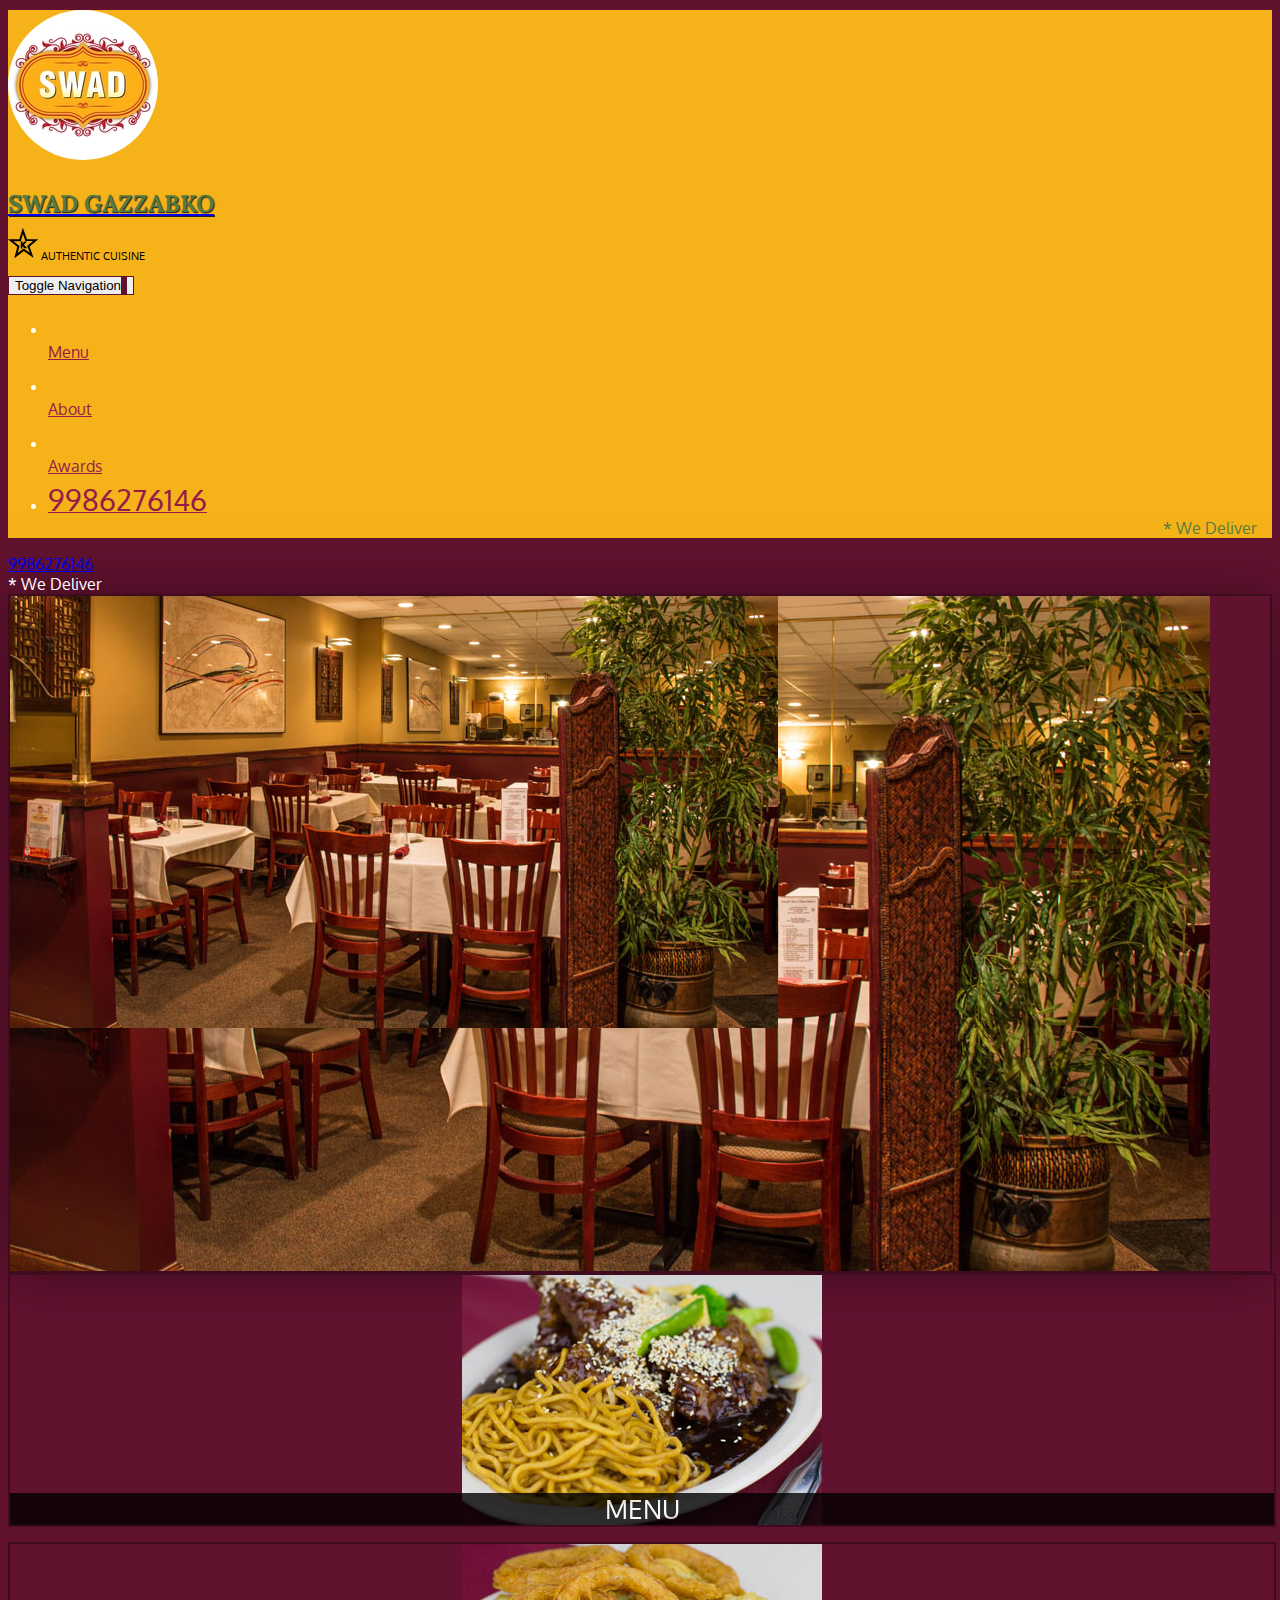
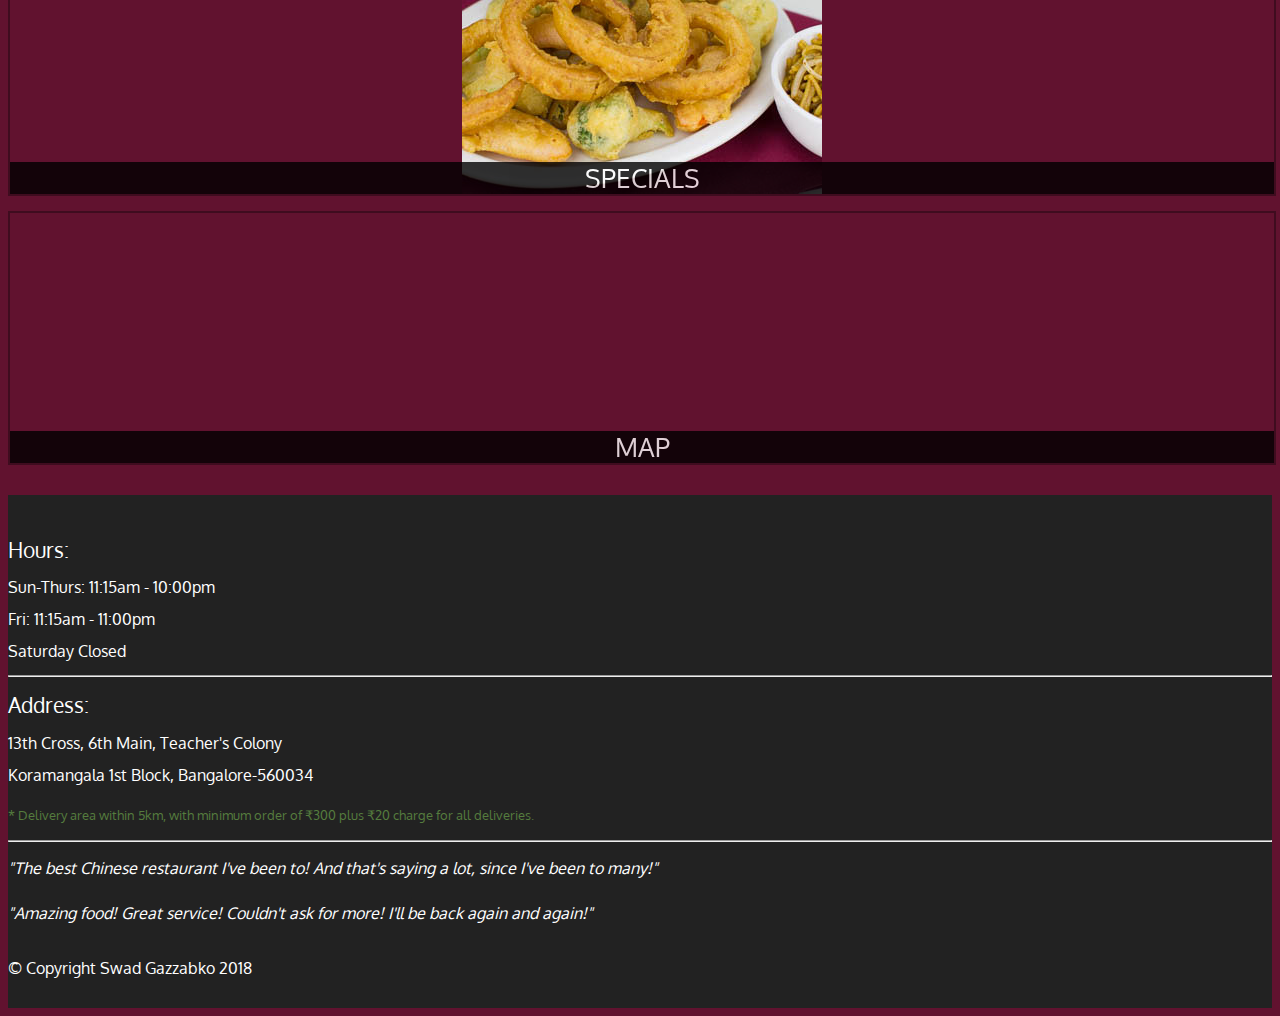
==== index.html @ f110a042 "Template for restaurant site - Landing page" ====
<!doctype html>
<html lang="en">
  <head>
    <meta charset="utf-8">
    <meta http-equiv="X-UA-Compatible" content="IE=edge">
    <meta name="viewport" content="width=device-width, initial-scale=1">
    <title>Swad Gazzabko</title>
    <link rel="stylesheet" href="css/bootstrap.min.css">
    <link rel="stylesheet" href="css/styles.css">
    <link href="https://fonts.googleapis.com/css?family=Oxygen:400,300,700" rel="stylesheet" type='text/css'>
    <link href='https://fonts.googleapis.com/css?family=Lora' rel='stylesheet' type='text/css'> 
  </head>
<body>
  <header>
    <nav id="header-nav" class="navbar navbar-default">
      <div class="container">
        <div class="navbar-header">
          <a href="index.html" class="pull-left visible-md visible-lg">
            <div id="logo-img" alt="Logo Image"></div>
          </a>

          <div class="navbar-brand">
            <a href="index.html"><h1>Swad Gazzabko</h1></a>
            <p>
              <img src="images/star-k-logo.png" alt="Kosher's certification">
              <span>Authentic Cuisine</span>
            </p>
          </div>

          <button type="button" class="navbar-toggle collapsed" data-toggle="collapse" data-target="#collapsable-nav" aria-expanded="false">
            <span class="sr-only">Toggle Navigation</span>
            <span class="icon-bar"></span>
            <span class="icon-bar"></span>
            <span class="icon-bar"></span>
          </button>
        </div>

        <div id="collapsable-nav" class="collapse navbar-collapse">
          <ul id="nav-list" class="nav navbar-nav navbar-right">
            <li>
              <a href="menu_categories.html">
                <span class="glyphicon glyphicon-cutlery"></span>
                <br class="hidden-xs">Menu
              </a>
            </li>
            <li>
              <a href="">
                <span class="glyphicon glyphicon-info-sign"></span>
                <br class="hidden-xs">About
              </a>
            </li>
            <li>
              <a href="">
                <span class="glyphicon glyphicon-certificate"></span>
                <br class="hidden-xs">Awards
              </a>
            </li>
            <li id="phone" class="hidden-xs">
              <a href="tel:9986276146">
                <span>9986276146</span>
              </a>
              <div>* We Deliver</div>
            </li>
          </ul> <!-- End of nav list -->
        </div>  <!-- End of collapsable navbar -->
      </div> <!-- .container -->
    </nav>
  </header>

  <div id="call-btn" class="visible-xs">
    <a class="btn" href="tel:9986276146">
      <span class="glyphicon glyphicon-earphone"></span>
        9986276146
    </a>
  </div>
  <div id="xs-deliver" class="text-center visible-xs">* We Deliver</div>

  <!-- Image of the restaurant -->
  <div id="main-content" class="container">
    <div class="jumbotron">
      <img src="images/jumbotron_768.jpg" alt="Picture of restaurant" class="img-responsive visible-xs">
    </div>
    <!-- Menu, Specials and Map -->
    <div id="home-tiles" class="row">
      <div class="col-md-4 col-sm-6 col-xs-12">
        <a href="menu_categories.html"><div id="menu-tile"><span>menu</span></div></a>
      </div>
      <div class="col-md-4 col-sm-6 col-xs-12">
        <a href="single-category.html"><div id="specials-tile"><span>specials</span></div></a>
      </div>
      <div class="col-md-4 col-sm-12 col-xs-12">
        <a href="https://goo.gl/maps/rKMgcRo7S9w" target="_blank"><div id="map-tile">
          <iframe src="https://www.google.com/maps/embed?pb=!1m18!1m12!1m3!1d397.126956216998!2d77.63425143679314!3d12.918180628569118!2m3!1f0!2f0!3f0!3m2!1i1024!2i768!4f13.1!3m3!1m2!1s0x3bae148c77ebd171%3A0x94fc85fa3640ad29!2sTeja+PG+For+Ladies!5e0!3m2!1sen!2sin!4v1545567544473" width="100%" height="250" frameborder="0" style="border:0" allowfullscreen></iframe>
          <span>map</span></div></a>
      </div>
    </div><!-- End of #home-tiles -->
  </div><!-- End of #main-content -->

  <footer class="panel-footer">
    <div class="container">
      <div class="row">
        <section id="hours" class="col-sm-4">
          <span>Hours:</span><br>
          Sun-Thurs: 11:15am - 10:00pm<br>
          Fri: 11:15am - 11:00pm<br>
          Saturday Closed
          <hr class="visible-xs">
        </section>
        <section id="address" class="col-sm-4">
          <span>Address:</span><br>
          13th Cross, 6th Main, Teacher's Colony<br>
          Koramangala 1st Block, Bangalore-560034<br>
          <p>* Delivery area within 5km, with minimum order of &#8377;300 plus &#8377;20 charge for all deliveries.</p>
          <hr class="visible-xs">
        </section>
        <section id="testimonials" class="col-sm-4">
          <p>"The best Chinese restaurant I've been to! And that's saying a lot, since I've been to many!"</p>
          <p>"Amazing food! Great service! Couldn't ask for more! I'll be back again and again!"</p>
        </section>
      </div>
      <div class="text-center">&copy; Copyright Swad Gazzabko 2018</div>
    </div>
  </footer>

  <!-- jQuery (Bootstrap JS plugins depend on it) -->
  <script src="js/jquery-2.1.4.min.js"></script> 
  <script src="js/bootstrap.min.js"></script> 
  <script src="js/script.js"></script>
</body>
</html>
---- css/styles.css ----
body{
	font-size: 16px;
	color: #fff;
	background-color: #61122f;
	font-family: 'Oxygen', sans-serif;
}

#header-nav{
	background-color: #f6b319;
	border-radius: 0;
	border: 0;
}

#logo-img{
	background: url('../images/swad-logo.png') no-repeat;
	border-radius: 50%;
	height: 150px;
	width: 150px;
	margin: 10px 15px 10px 0;
}

.navbar-brand{
	padding-top: 25px;
}

.navbar-brand h1{ /*Name of the restaurant */
	font-family: 'Lora', serif;
	color: #557c3e;
	font-size: 1.5em;
	text-transform: uppercase;
	font-weight: bold;
	text-shadow: 1px 1px 1px #222;
	margin-top: 0;
	margin-bottom: 0;
	line-height: .75;
}

.navbar-brand a:hover , .navbar-brand a:focus{
	text-decoration: none;
}

.navbar-brand p{ /*Star logo and Kosher Certified */
	color: #000;
	text-transform: uppercase;
	font-size: .7em;
	margin-top: 15px;	
}

.navbar-brand p span{ /*Only Kosher Cerified */
	vertical-align: middle;
}

#nav-list{ /*Menu,About and Awards */
	margin-top: 10px;
}

#nav-list a{
	color: #951C49;
	text-align: center;
}

#nav-list a:hover{
	background: #E7E7E7;	
}

#nav-list a span{
	font-size: 1.8em;
}

#phone{
	margin-top: 5px;
}

#phone a{
	text-align: right;
	padding-bottom: 0;
}

#phone div{
	color: #557c3e;
	text-align: right;
	padding-right: 15px;
}

.navbar-header button.navbar-toggle, .navbar-header .icon-bar {
	border: 1px solid #61122f;
}

.navbar-header button.navbar-toggle{
	clear: both;
	margin-top: -30px;
}
/* END HEADER */

/*FOOTER*/
.panel-footer{
	margin-top: 30px;
	padding-top: 35px;
	padding-bottom: 30px;
	background-color: #222;
	border-top:0;
}

.panel-footer div.row{
	margin-bottom: 35px
}

#hours,#address{
	line-height: 2;
}

#hours > span, #address > span{
	font-size: 1.3em;
}

#address p{
	color: #557c3e;
	font-size: .8em;
	line-height: 1.8;
}

#testimonials{
	font-style: italic;
}

#testimonials p:nth-child(2){
	margin-top: 25px;
}

/*END FOOTER */

/*Home Page */
.container .jumbotron{
	box-shadow: 0 0 50px #3F0C1F;
	border: 2px solid #3F0C1F;
}

#menu-tile,#specials-tile,#map-tile{
	height: 250px;
	width: 100%;
	margin-bottom: 15px;
	position: relative;
	border: 2px solid #3F0C1F;
	overflow: hidden;
}

#menu-tile:hover,#specials-tile:hover,#map-tile:hover{
	box-shadow: 0 1px 5px 1px #CCCCCC;
}

#menu-tile{
	background: url('../images/menu-tile.jpg') no-repeat;
	background-position: center;
}

#specials-tile{
	background: url('../images/specials-tile.jpg') no-repeat;
	background-position: center;
}

#menu-tile span, #specials-tile span, #map-tile span{
	position: absolute;
	bottom: 0;
	right: 0;
	width: 100%;
	text-align: center;
	font-size: 1.6em;
	text-transform: uppercase;
	background-color: #000;
	color: #fff;
	opacity: .8;
} 



/********** Large devices only **********/
@media (min-width: 1200px) {
	/*Home Page */
	.container .jumbotron{
		background: url('../images/jumbotron_1200.jpg') no-repeat;
		height: 675px;
	} /*End Home Page */
}

/********** Medium devices only **********/
@media (min-width: 992px) and (max-width: 1199px) {
  /* Header */
  #logo-img {
    background: url('../images/restaurant-logo_medium.png') no-repeat;
    width: 100px;
    height: 100px;
    margin: 5px 5px 5px 0;
  }
  /* End Header */

  /*Home Page */
  .container .jumbotron{
		background: url('../images/jumbotron_992.jpg') no-repeat;
		height: 558px;
	} /*End Home Page */
}

/********** Small devices only **********/
@media (min-width: 768px) and (max-width: 991px) {
	/*Home Page */
	.container .jumbotron{
		background: url('../images/jumbotron_768.jpg') no-repeat;
		height: 432px;
	} /*End Home Page */
}

/********** Extra small devices only **********/
@media (max-width: 767px) {
  /* Header */
  .navbar-brand {
    padding-top: 10px;
    height: 80px;
  }
  .navbar-brand h1 { /* Restaurant name */
    padding-top: 10px;
    font-size: 5vw; /* 1vw = 1% of viewport width */
  }
  .navbar-brand p { /* Kosher cert */
    font-size: .6em;
    margin-top: 12px;
  }
  .navbar-brand p img { /* Star-K */
    height: 20px;
  }

  #collapsable-nav a { /* Collapsed nav menu text */
    font-size: 1.2em;
  }
  #collapsable-nav a span { /* Collapsed nav menu glyph */
    font-size: 1em;
    margin-right: 5px;
  }

  #call-btn > a {
    font-size: 1.5em;
    display: block;
    margin: 0 20px;
    padding: 10px;
    border: 2px solid #fff;
    background-color: #f6b319;
    color: #951c49;
  }
  #xs-deliver {
    margin-top: 5px;
    font-size: .7em;
    letter-spacing: .1em;
    text-transform: uppercase;
  }
  /* End Header */

  /*Home Page */
	.container .jumbotron{
		margin-top: 30px;
		padding: 0;
	} /*End Home Page */

	#menu-tile, #specials-tile {
		width: 360px;
		margin:0 auto 15px;

	}
}

/***************Super Extra Small Devices Only. Eg: Iphone 4 *****************/

@media (max-width: 479px){
	/* Header */
  .navbar-brand h1 { /* Restaurant name */
    padding-top: 5px;
    font-size: 6vw;
  }
  /* End Header */

	/*Home Page*/
	#menu-tile,#specials-tile {
		width: 280px;
		margin:0 auto 15px;
	}
}
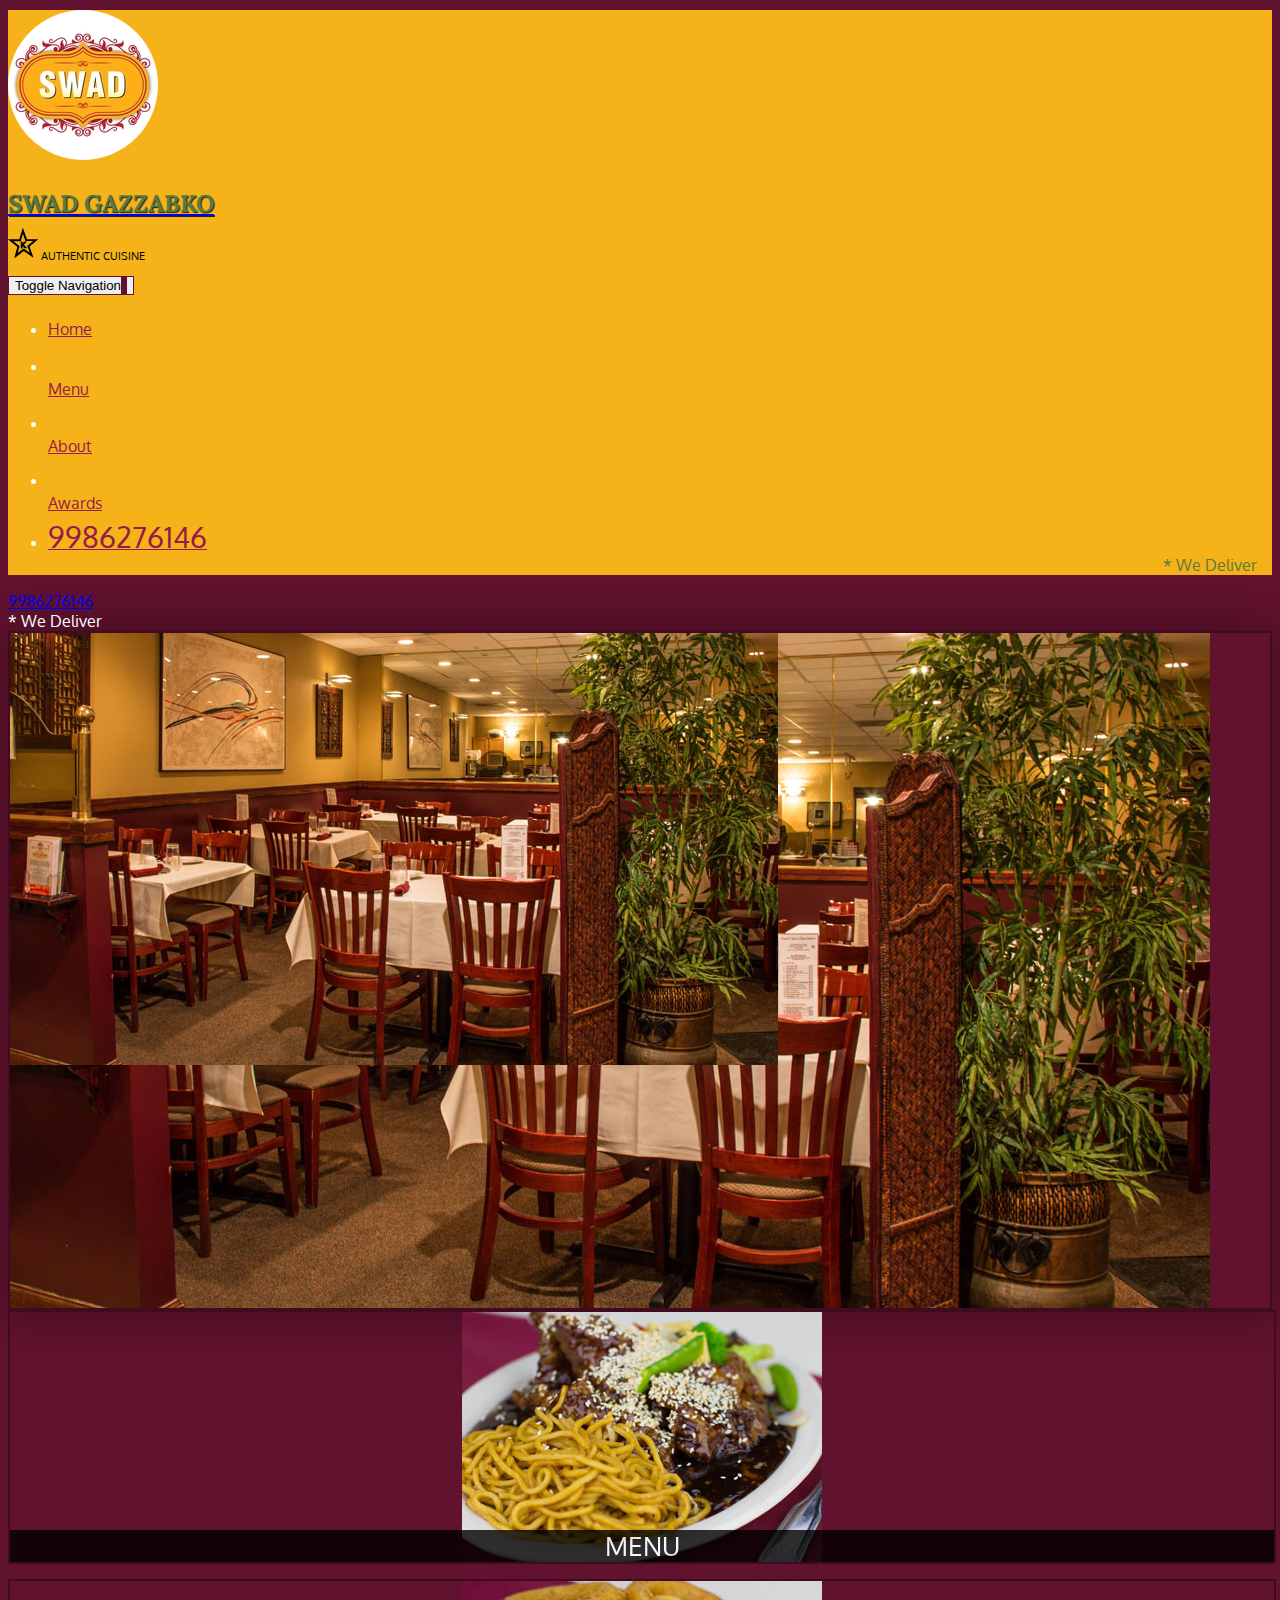
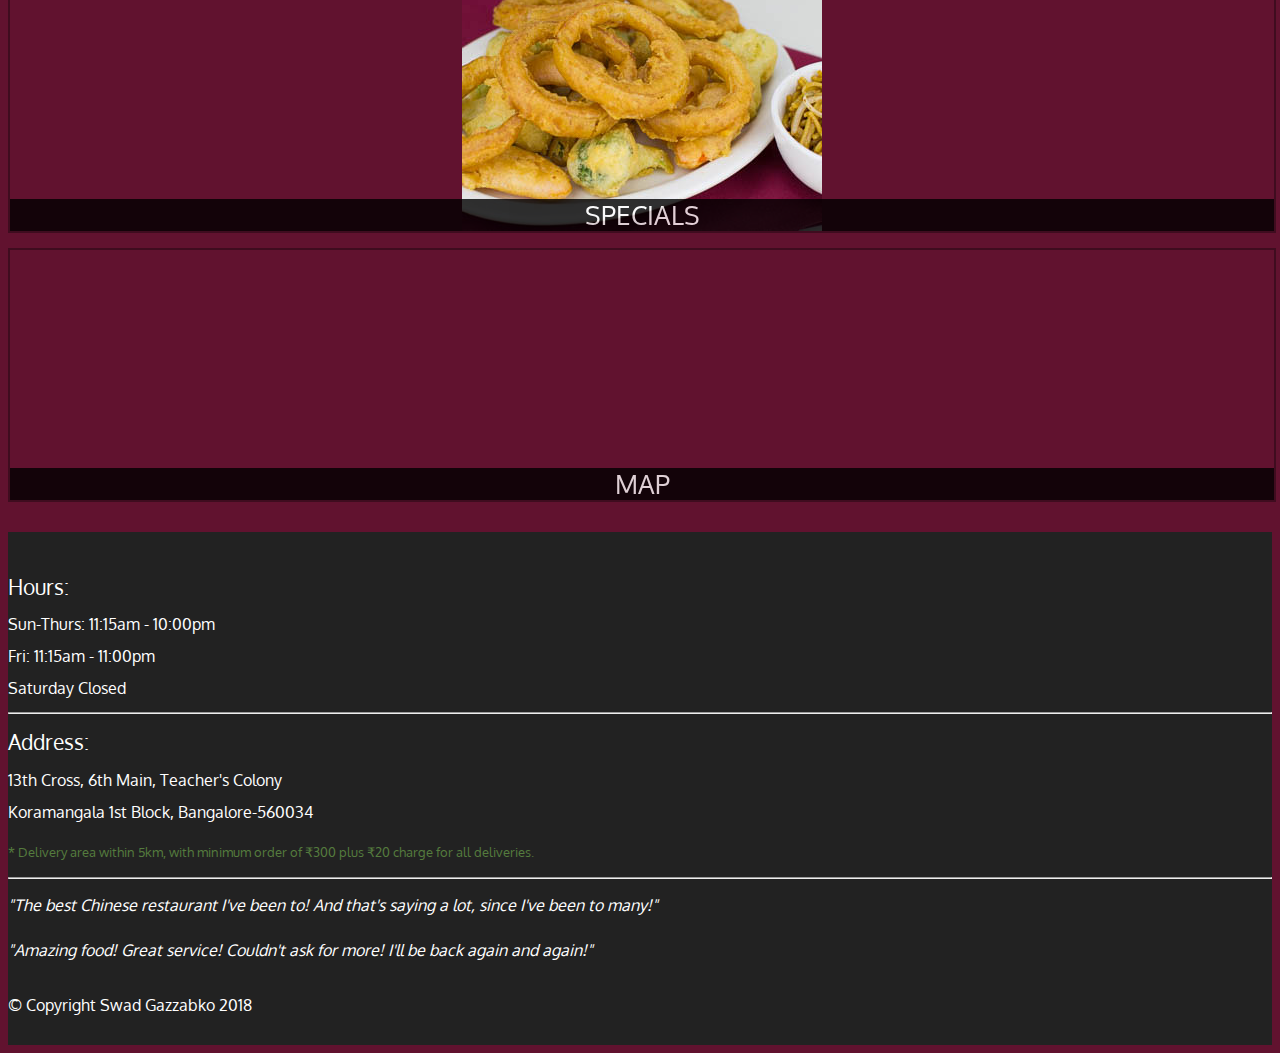
==== commit f08579ee: "Completed the design of website" ====
--- a/index.html
+++ b/index.html
@@ -37,8 +37,13 @@
 
         <div id="collapsable-nav" class="collapse navbar-collapse">
           <ul id="nav-list" class="nav navbar-nav navbar-right">
+            <li class="visible-xs active">
+              <a href="index.html">
+                <span class="glyphicon glyphicon-home"></span> Home
+              </a>
+            </li>
             <li>
-              <a href="menu_categories.html">
+              <a href="menu-categories.html">
                 <span class="glyphicon glyphicon-cutlery"></span>
                 <br class="hidden-xs">Menu
               </a>
@@ -83,7 +88,7 @@
     <!-- Menu, Specials and Map -->
     <div id="home-tiles" class="row">
       <div class="col-md-4 col-sm-6 col-xs-12">
-        <a href="menu_categories.html"><div id="menu-tile"><span>menu</span></div></a>
+        <a href="menu-categories.html"><div id="menu-tile"><span>menu</span></div></a>
       </div>
       <div class="col-md-4 col-sm-6 col-xs-12">
         <a href="single-category.html"><div id="specials-tile"><span>specials</span></div></a>
--- a/css/styles.css
+++ b/css/styles.css
@@ -1,212 +1,276 @@
-body{
-	font-size: 16px;
-	color: #fff;
-	background-color: #61122f;
-	font-family: 'Oxygen', sans-serif;
-}
-
-#header-nav{
-	background-color: #f6b319;
-	border-radius: 0;
-	border: 0;
-}
-
-#logo-img{
-	background: url('../images/swad-logo.png') no-repeat;
-	border-radius: 50%;
-	height: 150px;
-	width: 150px;
-	margin: 10px 15px 10px 0;
-}
-
-.navbar-brand{
-	padding-top: 25px;
-}
-
-.navbar-brand h1{ /*Name of the restaurant */
-	font-family: 'Lora', serif;
-	color: #557c3e;
-	font-size: 1.5em;
-	text-transform: uppercase;
-	font-weight: bold;
-	text-shadow: 1px 1px 1px #222;
-	margin-top: 0;
-	margin-bottom: 0;
-	line-height: .75;
-}
-
-.navbar-brand a:hover , .navbar-brand a:focus{
-	text-decoration: none;
-}
-
-.navbar-brand p{ /*Star logo and Kosher Certified */
-	color: #000;
-	text-transform: uppercase;
-	font-size: .7em;
-	margin-top: 15px;	
-}
-
-.navbar-brand p span{ /*Only Kosher Cerified */
-	vertical-align: middle;
-}
-
-#nav-list{ /*Menu,About and Awards */
-	margin-top: 10px;
-}
-
-#nav-list a{
-	color: #951C49;
-	text-align: center;
-}
-
-#nav-list a:hover{
-	background: #E7E7E7;	
-}
-
-#nav-list a span{
-	font-size: 1.8em;
-}
-
-#phone{
-	margin-top: 5px;
-}
-
-#phone a{
+body {
+  font-size: 16px;
+  color: #fff;
+  background-color: #61122f;
+  font-family: 'Oxygen', sans-serif;
+}
+
+/** HEADER **/
+#header-nav {
+  background-color: #f6b319;
+  border-radius: 0;
+  border: 0;
+}
+
+#logo-img {
+  background: url('../images/swad-logo.png') no-repeat;
+  border-radius: 50%;
+  width: 150px;
+  height: 150px;
+  margin: 10px 15px 10px 0;
+}
+
+.navbar-brand {
+  padding-top: 25px;
+}
+.navbar-brand h1 { /* Restaurant name */
+  font-family: 'Lora', serif;
+  color: #557c3e;
+  font-size: 1.5em;
+  text-transform: uppercase;
+  font-weight: bold;
+  text-shadow: 1px 1px 1px #222;
+  margin-top: 0;
+  margin-bottom: 0;
+  line-height: .75;
+}
+.navbar-brand a:hover, .navbar-brand a:focus {
+  text-decoration: none;
+}
+.navbar-brand p { /* Kosher cert */
+  color: #000;
+  text-transform: uppercase;
+  font-size: .7em;
+  margin-top: 15px;
+}
+.navbar-brand p span { /* Star-K */
+  vertical-align: middle;
+}
+
+#nav-list {
+  margin-top: 10px;
+}
+#nav-list a {
+  color: #951C49;
+  text-align: center;
+}
+#nav-list a:hover {
+  background: #E7E7E7;
+}
+#nav-list a span {
+  font-size: 1.8em;
+}
+
+#phone {
+  margin-top: 5px;
+}
+#phone a { /* Phone number */
+  text-align: right;
+  padding-bottom: 0;
+}
+#phone div { /* We Deliver */
+  color: #557c3e;
+  text-align: right;
+  padding-right: 15px;
+}
+
+.navbar-header button.navbar-toggle, .navbar-header .icon-bar {
+  border: 1px solid #61122f;
+}
+.navbar-header button.navbar-toggle {
+  clear: both;
+  margin-top: -30px;
+}
+/* END HEADER */
+
+/* FOOTER */
+.panel-footer {
+  margin-top: 30px;
+  padding-top: 35px;
+  padding-bottom: 30px;
+  background-color: #222;
+  border-top: 0;
+}
+.panel-footer div.row {
+  margin-bottom: 35px;
+}
+#hours, #address {
+  line-height: 2;
+}
+#hours > span, #address > span {
+  font-size: 1.3em;
+}
+#address p {
+  color: #557c3e;
+  font-size: .8em;
+  line-height: 1.8;
+}
+#testimonials {
+  font-style: italic;
+}
+#testimonials p:nth-child(2) {
+  margin-top: 25px;
+}
+/* END FOOTER */
+
+
+
+/* HOME PAGE */
+.container .jumbotron {
+  box-shadow: 0 0 50px #3F0C1F;
+  border: 2px solid #3F0C1F;
+}
+
+#menu-tile, #specials-tile, #map-tile {
+  height: 250px;
+  width: 100%;
+  margin-bottom: 15px;
+  position: relative;
+  border: 2px solid #3F0C1F;
+  overflow: hidden;
+}
+#menu-tile:hover, #specials-tile:hover, #map-tile:hover {
+  box-shadow: 0 1px 5px 1px #cccccc;
+}
+#menu-tile {
+  background: url('../images/menu-tile.jpg') no-repeat;
+  background-position: center;
+}
+#specials-tile {
+  background: url('../images/specials-tile.jpg') no-repeat;
+  background-position: center;
+}
+#menu-tile span, #specials-tile span, #map-tile span {
+  position: absolute;
+  bottom: 0;
+  right: 0;
+  width: 100%;
+  text-align: center;
+  font-size: 1.6em;
+  text-transform: uppercase;
+  background-color: #000;
+  color: #fff;
+  opacity: .8;
+}
+/* END HOME PAGE */
+
+/* MENU CATEGORIES PAGE */
+.category-tile { 
+  position: relative;
+  border: 2px solid #3F0C1F;
+  overflow: hidden;
+  width: 200px;
+  height: 200px;
+  margin: 0 auto 15px;
+}
+.category-tile span {
+  position: absolute;
+  bottom: 0;
+  right: 0;
+  width: 100%;
+  text-align: center;
+  font-size: 1.2em;
+  text-transform: uppercase;
+  background-color: #000;
+  color: #fff;
+  opacity: .8;
+}
+.category-tile:hover {
+  box-shadow: 0 1px 5px 1px #cccccc;
+}
+
+#menu-categories-title + div {
+  margin-bottom: 50px;
+}
+/* END MENU CATEGORIES PAGE */
+
+.menu-item-tile{
+	margin-bottom: 25px;
+}
+
+.menu-item-tile hr{
+	width: 80%;
+}
+
+.menu-item-tile .menu-item-price {
+	font-size: 1.1em;
 	text-align: right;
-	padding-bottom: 0;
-}
-
-#phone div{
-	color: #557c3e;
-	text-align: right;
-	padding-right: 15px;
-}
-
-.navbar-header button.navbar-toggle, .navbar-header .icon-bar {
-	border: 1px solid #61122f;
-}
-
-.navbar-header button.navbar-toggle{
-	clear: both;
-	margin-top: -30px;
-}
-/* END HEADER */
-
-/*FOOTER*/
-.panel-footer{
-	margin-top: 30px;
-	padding-top: 35px;
-	padding-bottom: 30px;
-	background-color: #222;
-	border-top:0;
-}
-
-.panel-footer div.row{
-	margin-bottom: 35px
-}
-
-#hours,#address{
-	line-height: 2;
-}
-
-#hours > span, #address > span{
-	font-size: 1.3em;
-}
-
-#address p{
-	color: #557c3e;
-	font-size: .8em;
-	line-height: 1.8;
-}
-
-#testimonials{
-	font-style: italic;
-}
-
-#testimonials p:nth-child(2){
-	margin-top: 25px;
-}
-
-/*END FOOTER */
-
-/*Home Page */
-.container .jumbotron{
-	box-shadow: 0 0 50px #3F0C1F;
-	border: 2px solid #3F0C1F;
-}
-
-#menu-tile,#specials-tile,#map-tile{
-	height: 250px;
-	width: 100%;
-	margin-bottom: 15px;
+	margin-top: -15px;
+	margin-right:-15px;	
+}
+
+.menu-item-tile .menu-item-price span{
+	font-size: .6em;
+}
+
+.menu-item-photo{
 	position: relative;
 	border: 2px solid #3F0C1F;
 	overflow: hidden;
-}
-
-#menu-tile:hover,#specials-tile:hover,#map-tile:hover{
-	box-shadow: 0 1px 5px 1px #CCCCCC;
-}
-
-#menu-tile{
-	background: url('../images/menu-tile.jpg') no-repeat;
-	background-position: center;
-}
-
-#specials-tile{
-	background: url('../images/specials-tile.jpg') no-repeat;
-	background-position: center;
-}
-
-#menu-tile span, #specials-tile span, #map-tile span{
+	padding: 0;
+	margin-right: -15px; 
+	margin-left: auto;
+	margin-bottom: 20px;
+	max-width: 250px;
+}
+
+.menu-item-photo div{
 	position: absolute;
 	bottom: 0;
 	right: 0;
-	width: 100%;
+	width: 80px;
+	background-color: #557c3e;
 	text-align: center;
-	font-size: 1.6em;
-	text-transform: uppercase;
-	background-color: #000;
-	color: #fff;
-	opacity: .8;
-} 
-
-
+}
+
+.menu-item-description{
+	padding-right: 30px;
+}
+
+h3.menu-item-title{
+	margin:0 0 10px;
+}
+
+.menu-item-details{
+	font-size: .9em;
+	font-style: italic;
+}
 
 /********** Large devices only **********/
 @media (min-width: 1200px) {
-	/*Home Page */
-	.container .jumbotron{
-		background: url('../images/jumbotron_1200.jpg') no-repeat;
-		height: 675px;
-	} /*End Home Page */
+  .container .jumbotron {
+    background: url('../images/jumbotron_1200.jpg') no-repeat;
+    height: 675px;
+  }
 }
 
 /********** Medium devices only **********/
 @media (min-width: 992px) and (max-width: 1199px) {
   /* Header */
   #logo-img {
-    background: url('../images/restaurant-logo_medium.png') no-repeat;
+    background: url('../images/swad-logo-medium.png') no-repeat;
     width: 100px;
     height: 100px;
     margin: 5px 5px 5px 0;
   }
   /* End Header */
 
-  /*Home Page */
-  .container .jumbotron{
-		background: url('../images/jumbotron_992.jpg') no-repeat;
-		height: 558px;
-	} /*End Home Page */
+  /* Home Page */
+  .container .jumbotron {
+    background: url('../images/jumbotron_992.jpg') no-repeat;
+    height: 558px;
+  }
+  /* End Home Page */
 }
 
 /********** Small devices only **********/
 @media (min-width: 768px) and (max-width: 991px) {
-	/*Home Page */
-	.container .jumbotron{
-		background: url('../images/jumbotron_768.jpg') no-repeat;
-		height: 432px;
-	} /*End Home Page */
+  /* Home Page */
+  .container .jumbotron {
+    background: url('../images/jumbotron_768.jpg') no-repeat;
+    height: 432px;
+  }
+  /* End Home Page */
 }
 
 /********** Extra small devices only **********/
@@ -253,32 +317,67 @@
   }
   /* End Header */
 
-  /*Home Page */
-	.container .jumbotron{
-		margin-top: 30px;
-		padding: 0;
-	} /*End Home Page */
-
-	#menu-tile, #specials-tile {
-		width: 360px;
-		margin:0 auto 15px;
-
-	}
-}
-
-/***************Super Extra Small Devices Only. Eg: Iphone 4 *****************/
-
-@media (max-width: 479px){
-	/* Header */
+  /* Footer */
+  .panel-footer section {
+    margin-bottom: 30px;
+    text-align: center;
+  }
+  .panel-footer section:nth-child(3) {
+    margin-bottom: 0; /* margin already exists on the whole row */
+  }
+  .panel-footer section hr {
+    width: 50%;
+  }
+  /* End Footer */
+
+  /* Home Page */
+  .container .jumbotron {
+    margin-top: 30px;
+    padding: 0;
+  }
+  #menu-tile, #specials-tile {
+    width: 360px;
+    margin: 0 auto 15px;
+  }
+
+  .menu-item-photo{
+  	margin-right: auto;
+  }
+
+  .menu-item-tile .menu-item-price{
+  	text-align: center;
+  }
+
+  .menu-item-description{
+  	text-align: center;
+  }
+}
+
+
+/********** Super extra small devices Only :-) (e.g., iPhone 4) **********/
+@media (max-width: 479px) {
+  /* Header */
   .navbar-brand h1 { /* Restaurant name */
     padding-top: 5px;
     font-size: 6vw;
   }
   /* End Header */
-
-	/*Home Page*/
-	#menu-tile,#specials-tile {
-		width: 280px;
-		margin:0 auto 15px;
-	}
-}+  
+  /* Home page */
+  #menu-tile, #specials-tile {
+    width: 280px;
+    margin: 0 auto 15px;
+  }
+
+  .col-xxs-12 {
+    position: relative;
+    min-height: 1px;
+    padding-right: 15px;
+    padding-left: 15px;
+    float: left;
+    width: 100%;
+  }
+}
+
+
+
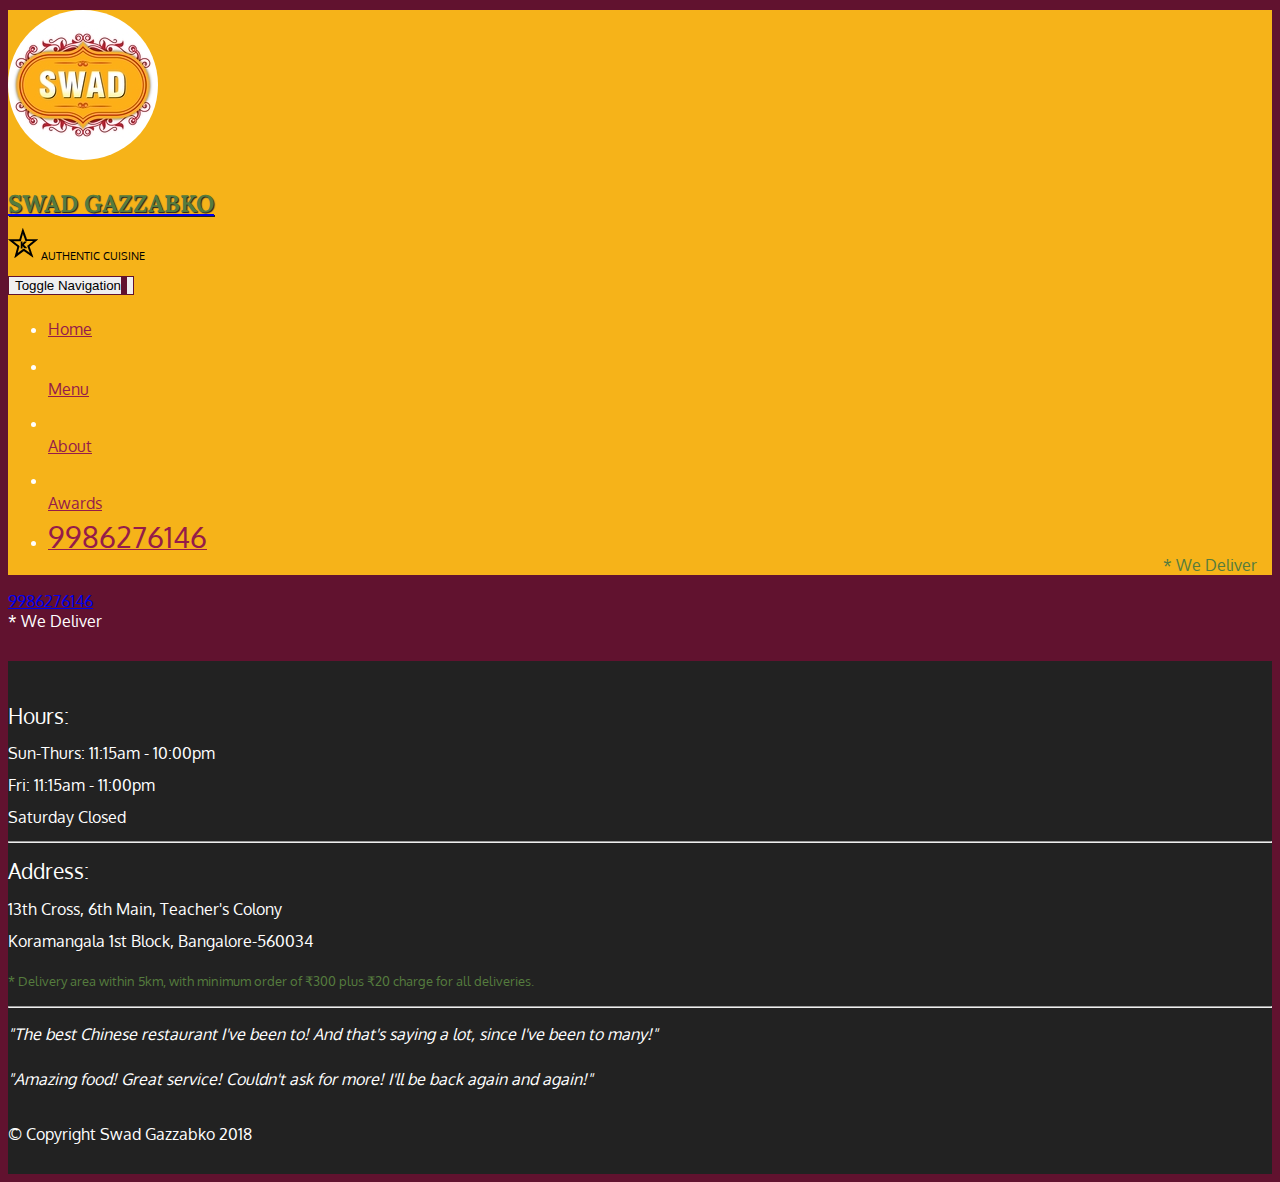
==== commit 64ac68e7: "Implemented AJAX to make Single Page Application" ====
--- a/index.html
+++ b/index.html
@@ -8,7 +8,7 @@
     <link rel="stylesheet" href="css/bootstrap.min.css">
     <link rel="stylesheet" href="css/styles.css">
     <link href="https://fonts.googleapis.com/css?family=Oxygen:400,300,700" rel="stylesheet" type='text/css'>
-    <link href='https://fonts.googleapis.com/css?family=Lora' rel='stylesheet' type='text/css'> 
+    <link href='https://fonts.googleapis.com/css?family=Lora' rel='stylesheet' type='text/css'>
   </head>
 <body>
   <header>
@@ -27,7 +27,7 @@
             </p>
           </div>
 
-          <button type="button" class="navbar-toggle collapsed" data-toggle="collapse" data-target="#collapsable-nav" aria-expanded="false">
+          <button id="navbarToggle" type="button" class="navbar-toggle collapsed" data-toggle="collapse" data-target="#collapsable-nav" aria-expanded="false">
             <span class="sr-only">Toggle Navigation</span>
             <span class="icon-bar"></span>
             <span class="icon-bar"></span>
@@ -81,25 +81,7 @@
   <div id="xs-deliver" class="text-center visible-xs">* We Deliver</div>
 
   <!-- Image of the restaurant -->
-  <div id="main-content" class="container">
-    <div class="jumbotron">
-      <img src="images/jumbotron_768.jpg" alt="Picture of restaurant" class="img-responsive visible-xs">
-    </div>
-    <!-- Menu, Specials and Map -->
-    <div id="home-tiles" class="row">
-      <div class="col-md-4 col-sm-6 col-xs-12">
-        <a href="menu-categories.html"><div id="menu-tile"><span>menu</span></div></a>
-      </div>
-      <div class="col-md-4 col-sm-6 col-xs-12">
-        <a href="single-category.html"><div id="specials-tile"><span>specials</span></div></a>
-      </div>
-      <div class="col-md-4 col-sm-12 col-xs-12">
-        <a href="https://goo.gl/maps/rKMgcRo7S9w" target="_blank"><div id="map-tile">
-          <iframe src="https://www.google.com/maps/embed?pb=!1m18!1m12!1m3!1d397.126956216998!2d77.63425143679314!3d12.918180628569118!2m3!1f0!2f0!3f0!3m2!1i1024!2i768!4f13.1!3m3!1m2!1s0x3bae148c77ebd171%3A0x94fc85fa3640ad29!2sTeja+PG+For+Ladies!5e0!3m2!1sen!2sin!4v1545567544473" width="100%" height="250" frameborder="0" style="border:0" allowfullscreen></iframe>
-          <span>map</span></div></a>
-      </div>
-    </div><!-- End of #home-tiles -->
-  </div><!-- End of #main-content -->
+  <div id="main-content" class="container"></div><!-- End of #main-content -->
 
   <footer class="panel-footer">
     <div class="container">
@@ -128,8 +110,8 @@
   </footer>
 
   <!-- jQuery (Bootstrap JS plugins depend on it) -->
-  <script src="js/jquery-2.1.4.min.js"></script> 
-  <script src="js/bootstrap.min.js"></script> 
+  <script src="js/jquery-2.1.4.min.js"></script>
+  <script src="js/bootstrap.min.js"></script>
   <script src="js/script.js"></script>
 </body>
 </html>
